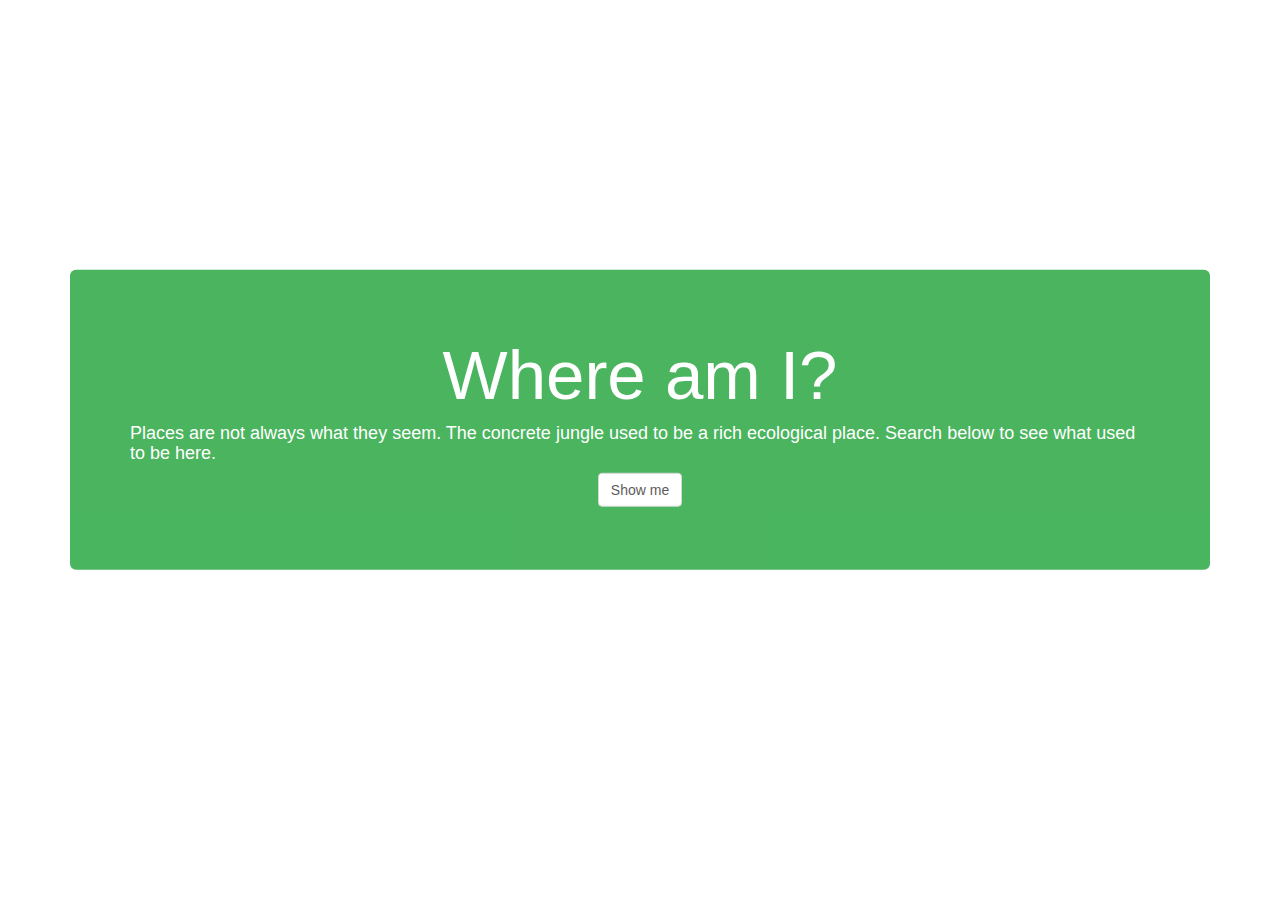
==== index.html @ a5ebfd29 "progress as of 4/28" ====
<!DOCTYPE html>
<html lang="en">
<head>
  <title>Where Am I?</title>
  <meta charset="utf-8">
  <meta name="viewport" content="width=device-width, initial-scale=1">
  <link rel="stylesheet" href="static/css/whereami.css">
  <link rel="stylesheet" href="http://cdn.leafletjs.com/leaflet-0.7.3/leaflet.css" />
  <script src="static/js/jquery-2.1.3.min.js"></script>
  <script src="http://maxcdn.bootstrapcdn.com/bootstrap/3.2.0/js/bootstrap.min.js"></script>
  <script src="static/js/lookupData.js"></script>
</head>

<body>
<div class="container">
    <div class="jumbotron">
<h1 id="header">Where am I?</h1>
    <h4>Places are not always what they seem. The concrete jungle used to be a rich ecological place. Search below to see what used to be here.</h4>
    <div style=" text-align: center;"><button type="button" class="btn btn-default" onclick="getLocation()">Show me</button>
    <p id="coordinates"></p>
    </div>
    </div>
 <div id="map"></div>
    </div>
<script>$( ".container" ).click(function() {
  $( ".container" ).hide( "slow", function() {
    //alert( "Animation complete." );
  });
});
</script>
</body>
</html>
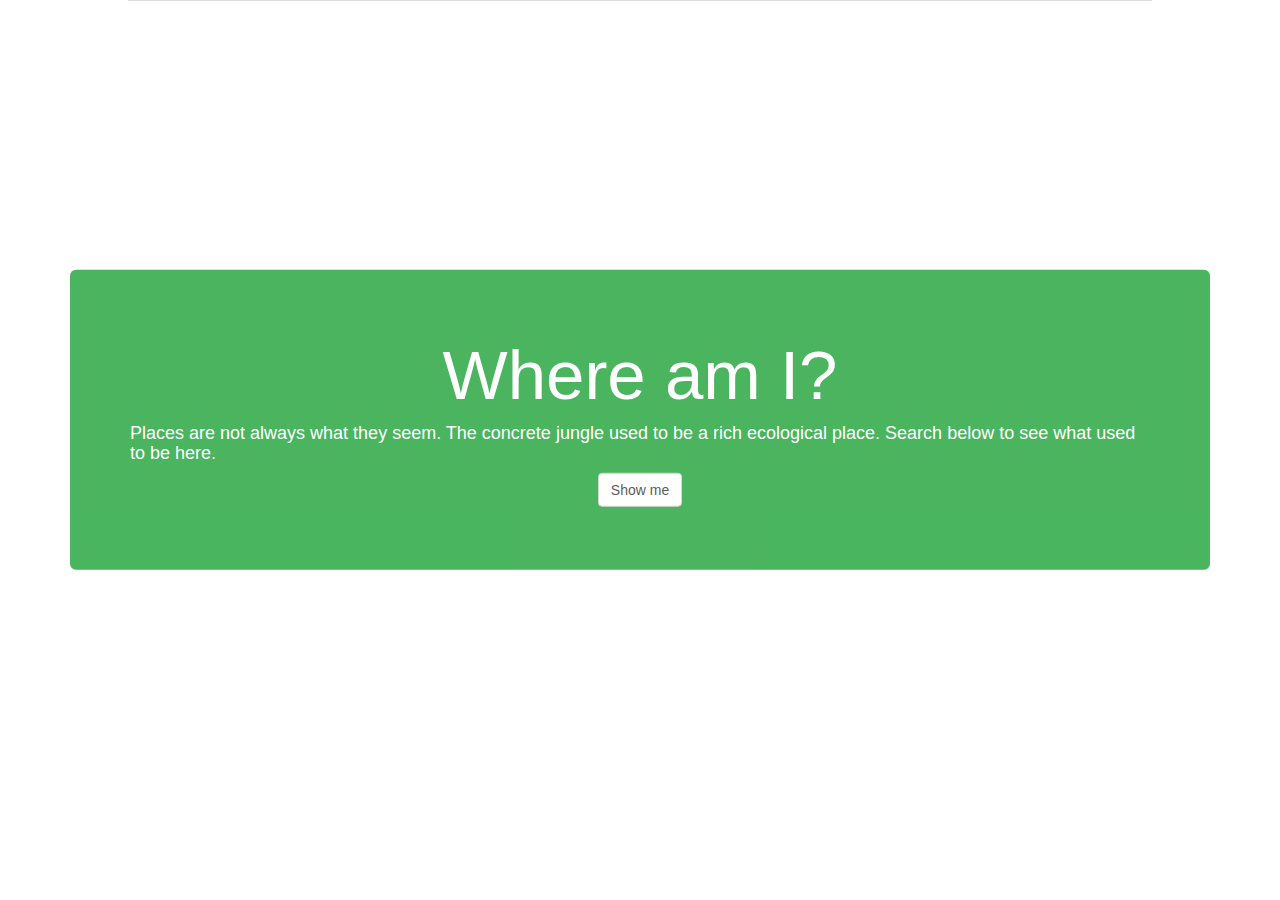
==== commit a7be1a77: "update to home page with first attempt at a table" ====
--- a/index.html
+++ b/index.html
@@ -9,6 +9,10 @@
   <script src="static/js/jquery-2.1.3.min.js"></script>
   <script src="http://maxcdn.bootstrapcdn.com/bootstrap/3.2.0/js/bootstrap.min.js"></script>
   <script src="static/js/lookupData.js"></script>
+  <script type="text/javascript" charset="utf8" src="//cdn.datatables.net/1.10.6/js/jquery.dataTables.js"></script>
+  <link rel="stylesheet" type="text/css" href="//cdn.datatables.net/1.10.6/css/jquery.dataTables.css">
+
+  <script src=""></script>
 </head>
 
 <body>
@@ -28,6 +32,19 @@
   });
 });
 </script>
+<div>
+ <table align="center" style="width:80%" class="table" id="responseTable" >
+    <thread>
+     <tr>
+        <th>MinX</th>
+        <th>MaxX</th>
+        <th>MinY</th>
+        <th>MaxY</th>
+    </tr>
+    </thread>
+</table>
+</div>
+
 </body>
 </html>
 
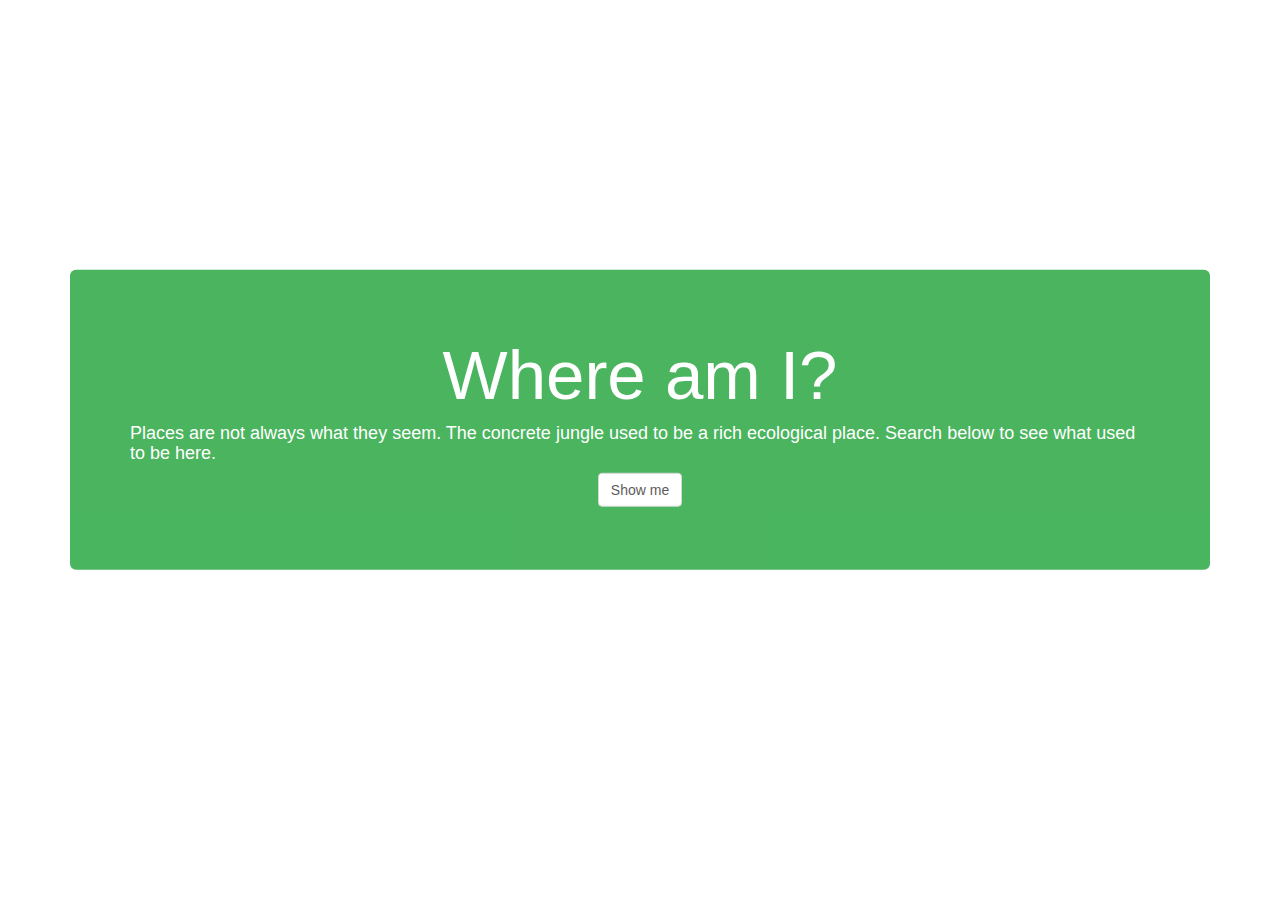
==== commit f4bfd9e6: "update with leaflet map" ====
--- a/index.html
+++ b/index.html
@@ -11,8 +11,35 @@
   <script src="static/js/lookupData.js"></script>
   <script type="text/javascript" charset="utf8" src="//cdn.datatables.net/1.10.6/js/jquery.dataTables.js"></script>
   <link rel="stylesheet" type="text/css" href="//cdn.datatables.net/1.10.6/css/jquery.dataTables.css">
+  <link rel="stylesheet" href="http://cdn.leafletjs.com/leaflet-0.7.3/leaflet.css" />
+    <script src="http://cdn.leafletjs.com/leaflet-0.7.3/leaflet.js"></script>
+   <script>
+    $(document).ready(function() { //move this to a separate .js file and load it in as a script on document.ready. include the fix to the leaflet tiles not rendering: https://github.com/tombatossals/angular-leaflet-directive/issues/168
+            var map = new L.Map("map-container",
+                {   center:[40.75, -73.95], //change to users given location
+                    zoom: 12
+                });
+            // Credit where credit is due
+            var attribution = 'Map tiles by <a href="http://maps.stamen.com/">Stamen</a>';
 
-  <script src=""></script>
+            // This allows concurent calls (faster tile loading)
+            var subdomains = ['a', 'b', 'c', 'd'];
+
+            // Change this url to use different set of map tiles
+            var toner_url = 'http://{s}.tile.stamen.com/toner/{z}/{x}/{y}.png';
+
+            // Let's add the 'terrain' layer
+            toner = new L.TileLayer(toner_url, {
+                maxZoom: 18,
+                attribution: attribution,
+                subdomains: subdomains
+            });
+
+            // Add it to the map
+            map.addLayer(toner);
+            map.invalidateSize();
+        });
+  </script>
 </head>
 
 <body>
@@ -20,30 +47,37 @@
     <div class="jumbotron">
 <h1 id="header">Where am I?</h1>
     <h4>Places are not always what they seem. The concrete jungle used to be a rich ecological place. Search below to see what used to be here.</h4>
-    <div style=" text-align: center;"><button type="button" class="btn btn-default" onclick="getLocation()">Show me</button>
+    <div style=" text-align: center;"><button type="button" class="btn btn-default" id="startButton" onclick="getLocation()">Show me</button></div>
     <p id="coordinates"></p>
     </div>
-    </div>
- <div id="map"></div>
-    </div>
-<script>$( ".container" ).click(function() {
-  $( ".container" ).hide( "slow", function() {
+</div>
+<div class="container" id="map-container"><div id="map"></div></div>
+
+<script>
+$( ".jumbotron" ).click(function() {
+  $( ".jumbotron" ).hide( "slow", function() {
     //alert( "Animation complete." );
   });
 });
+$( "#startButton" ).click(function() {
+  $( "#map-container" ).show( "slow", function() {
+    //alert( "Animation complete." );
+  });
+});
+var marker = L.marker([lat, lon]).addTo(map);
 </script>
-<div>
- <table align="center" style="width:80%" class="table" id="responseTable" >
-    <thread>
-     <tr>
-        <th>MinX</th>
-        <th>MaxX</th>
-        <th>MinY</th>
-        <th>MaxY</th>
-    </tr>
-    </thread>
-</table>
-</div>
+<!--<div>-->
+ <!--<table align="center" style="width:80%" class="table" id="responseTable" >-->
+    <!--<thread>-->
+     <!--<tr>-->
+        <!--<th>MinX</th>-->
+        <!--<th>MaxX</th>-->
+        <!--<th>MinY</th>-->
+        <!--<th>MaxY</th>-->
+    <!--</tr>-->
+    <!--</thread>-->
+<!--</table>-->
+<!--</div>-->
 
 </body>
 </html>
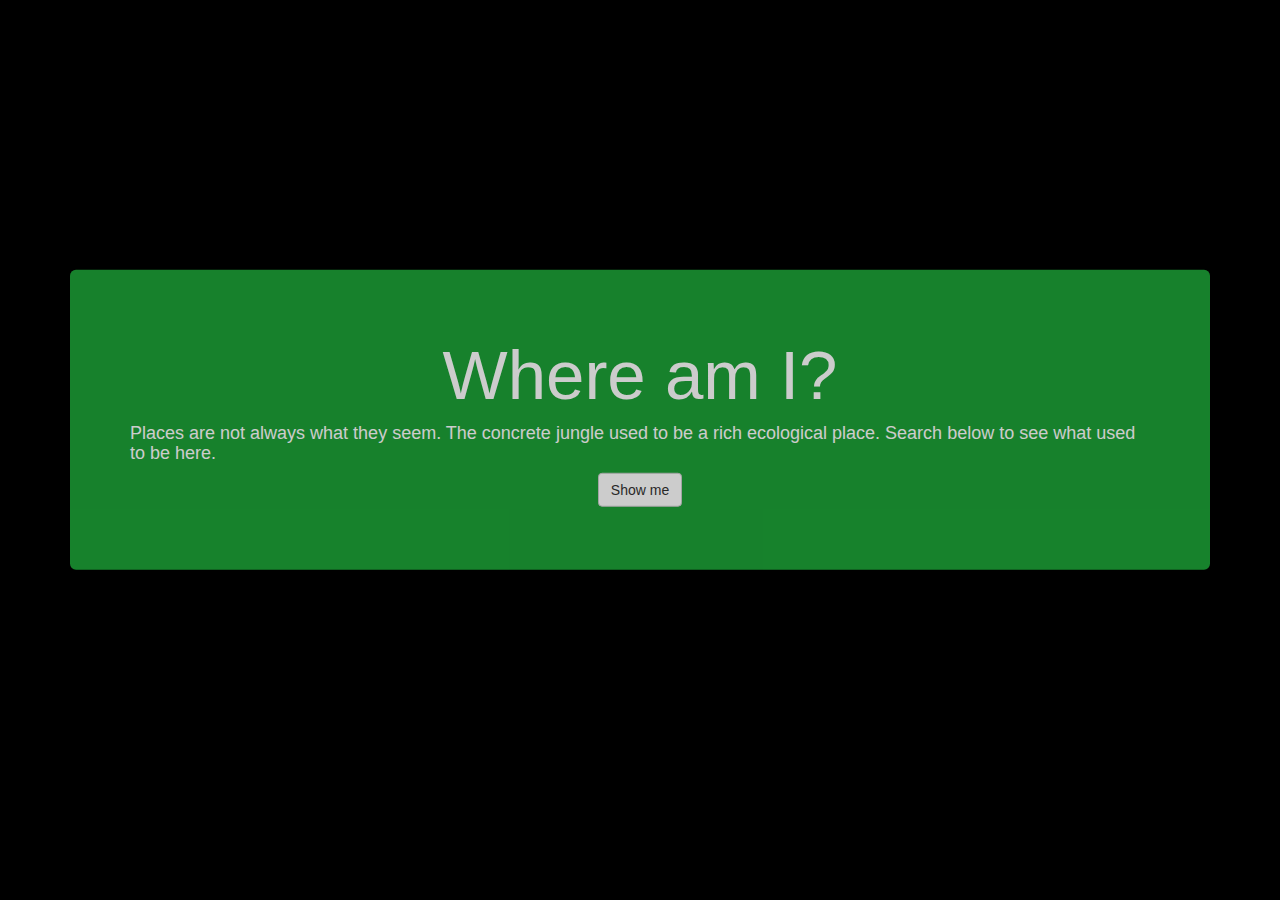
==== commit 13938157: "add welikiablock functionality" ====
--- a/index.html
+++ b/index.html
@@ -1,45 +1,19 @@
-<!DOCTYPE html>
 <html lang="en">
 <head>
-  <title>Where Am I?</title>
-  <meta charset="utf-8">
-  <meta name="viewport" content="width=device-width, initial-scale=1">
-  <link rel="stylesheet" href="static/css/whereami.css">
-  <link rel="stylesheet" href="http://cdn.leafletjs.com/leaflet-0.7.3/leaflet.css" />
-  <script src="static/js/jquery-2.1.3.min.js"></script>
-  <script src="http://maxcdn.bootstrapcdn.com/bootstrap/3.2.0/js/bootstrap.min.js"></script>
-  <script src="static/js/lookupData.js"></script>
-  <script type="text/javascript" charset="utf8" src="//cdn.datatables.net/1.10.6/js/jquery.dataTables.js"></script>
-  <link rel="stylesheet" type="text/css" href="//cdn.datatables.net/1.10.6/css/jquery.dataTables.css">
-  <link rel="stylesheet" href="http://cdn.leafletjs.com/leaflet-0.7.3/leaflet.css" />
-    <script src="http://cdn.leafletjs.com/leaflet-0.7.3/leaflet.js"></script>
-   <script>
-    $(document).ready(function() { //move this to a separate .js file and load it in as a script on document.ready. include the fix to the leaflet tiles not rendering: https://github.com/tombatossals/angular-leaflet-directive/issues/168
-            var map = new L.Map("map-container",
-                {   center:[40.75, -73.95], //change to users given location
-                    zoom: 12
-                });
-            // Credit where credit is due
-            var attribution = 'Map tiles by <a href="http://maps.stamen.com/">Stamen</a>';
-
-            // This allows concurent calls (faster tile loading)
-            var subdomains = ['a', 'b', 'c', 'd'];
-
-            // Change this url to use different set of map tiles
-            var toner_url = 'http://{s}.tile.stamen.com/toner/{z}/{x}/{y}.png';
-
-            // Let's add the 'terrain' layer
-            toner = new L.TileLayer(toner_url, {
-                maxZoom: 18,
-                attribution: attribution,
-                subdomains: subdomains
-            });
-
-            // Add it to the map
-            map.addLayer(toner);
-            map.invalidateSize();
-        });
-  </script>
+    <title>Where Am I?</title>
+    <meta charset="utf-8"/>
+    <meta name="viewport" content="width=device-width, initial-scale=1"/>
+    <link rel="stylesheet" href="static/css/whereami.css"/>
+    <link rel="stylesheet" href="http://cdn.leafletjs.com/leaflet-0.7.3/leaflet.css"/>
+    <script src="static/js/jquery-2.1.3.min.js"></script>
+    <script src="http://maxcdn.bootstrapcdn.com/bootstrap/3.2.0/js/bootstrap.min.js"></script>
+    <script type="text/javascript" charset="utf8" src="//cdn.datatables.net/1.10.6/js/jquery.dataTables.js"></script>
+    <link rel="stylesheet" type="text/css" href="//cdn.datatables.net/1.10.6/css/jquery.dataTables.css"/>
+    <link rel="stylesheet" href="static/css/leaflet.css"/>
+    <!--<script src="http://cdn.leafletjs.com/leaflet-0.7.3/leaflet.js"></script>-->
+    <link rel="stylesheet" href="http://libs.cartocdn.com/cartodb.js/v3/3.14/themes/css/cartodb.css"/>
+    <script src="http://libs.cartocdn.com/cartodb.js/v3/3.14/cartodb.js"></script>
+    <script src="static/js/lookupData.js"></script>
 </head>
 
 <body>
@@ -47,38 +21,22 @@
     <div class="jumbotron">
 <h1 id="header">Where am I?</h1>
     <h4>Places are not always what they seem. The concrete jungle used to be a rich ecological place. Search below to see what used to be here.</h4>
-    <div style=" text-align: center;"><button type="button" class="btn btn-default" id="startButton" onclick="getLocation()">Show me</button></div>
+    <div style=" text-align: center;"><button type="button" class="btn btn-default" id="startButton">Show me</button></div>
     <p id="coordinates"></p>
     </div>
 </div>
+<!--<div id="tableContainer">-->
+    <!--<table id="dataTable">-->
+        <!--&lt;!&ndash;<thead>&ndash;&gt;-->
+            <!--&lt;!&ndash;<tr>&ndash;&gt;-->
+                <!--&lt;!&ndash;<th>Population</th>&ndash;&gt;-->
+                <!--&lt;!&ndash;<th>Housing Units</th>&ndash;&gt;-->
+            <!--&lt;!&ndash;</tr>&ndash;&gt;-->
+        <!--&lt;!&ndash;</thead>&ndash;&gt;-->
+    <!--</table>-->
+<!--</div>-->
+<!--<div id="mask"><div id="maskLayer"></div></div>-->
 <div class="container" id="map-container"><div id="map"></div></div>
 
-<script>
-$( ".jumbotron" ).click(function() {
-  $( ".jumbotron" ).hide( "slow", function() {
-    //alert( "Animation complete." );
-  });
-});
-$( "#startButton" ).click(function() {
-  $( "#map-container" ).show( "slow", function() {
-    //alert( "Animation complete." );
-  });
-});
-var marker = L.marker([lat, lon]).addTo(map);
-</script>
-<!--<div>-->
- <!--<table align="center" style="width:80%" class="table" id="responseTable" >-->
-    <!--<thread>-->
-     <!--<tr>-->
-        <!--<th>MinX</th>-->
-        <!--<th>MaxX</th>-->
-        <!--<th>MinY</th>-->
-        <!--<th>MaxY</th>-->
-    <!--</tr>-->
-    <!--</thread>-->
-<!--</table>-->
-<!--</div>-->
-
 </body>
-</html>
-
+</html>--- a/static/css/leaflet.css
+++ b/static/css/leaflet.css
@@ -0,0 +1,479 @@
+/* required styles */
+
+.leaflet-map-pane,
+.leaflet-tile,
+.leaflet-marker-icon,
+.leaflet-marker-shadow,
+.leaflet-tile-pane,
+.leaflet-tile-container,
+.leaflet-overlay-pane,
+.leaflet-shadow-pane,
+.leaflet-marker-pane,
+.leaflet-popup-pane,
+.leaflet-overlay-pane svg,
+.leaflet-zoom-box,
+.leaflet-image-layer,
+.leaflet-layer {
+	position: absolute;
+	left: 0;
+	top: 0;
+	}
+.leaflet-container {
+	overflow: hidden;
+	-ms-touch-action: none;
+	}
+.leaflet-tile,
+.leaflet-marker-icon,
+.leaflet-marker-shadow {
+	-webkit-user-select: none;
+	   -moz-user-select: none;
+	        user-select: none;
+	-webkit-user-drag: none;
+	}
+.leaflet-marker-icon,
+.leaflet-marker-shadow {
+	display: block;
+	}
+/* map is broken in FF if you have max-width: 100% on tiles */
+.leaflet-container img {
+	max-width: none !important;
+	}
+/* stupid Android 2 doesn't understand "max-width: none" properly */
+.leaflet-container img.leaflet-image-layer {
+	max-width: 15000px !important;
+	}
+.leaflet-tile {
+	filter: inherit;
+	visibility: hidden;
+	}
+.leaflet-tile-loaded {
+	visibility: inherit;
+	}
+.leaflet-zoom-box {
+	width: 0;
+	height: 0;
+	}
+/* workaround for https://bugzilla.mozilla.org/show_bug.cgi?id=888319 */
+.leaflet-overlay-pane svg {
+	-moz-user-select: none;
+	}
+
+.leaflet-tile-pane    { z-index: 2; }
+.leaflet-objects-pane { z-index: 3; }
+.leaflet-overlay-pane { z-index: 4; }
+.leaflet-shadow-pane  { z-index: 5; }
+.leaflet-marker-pane  { z-index: 6; }
+.leaflet-popup-pane   { z-index: 7; }
+
+.leaflet-vml-shape {
+	width: 1px;
+	height: 1px;
+	}
+.lvml {
+	behavior: url(#default#VML);
+	display: inline-block;
+	position: absolute;
+	}
+
+
+/* control positioning */
+
+.leaflet-control {
+	position: relative;
+	z-index: 7;
+	pointer-events: auto;
+	}
+.leaflet-top,
+.leaflet-bottom {
+	position: absolute;
+	z-index: 1000;
+	pointer-events: none;
+	}
+.leaflet-top {
+	top: 0;
+	}
+.leaflet-right {
+	right: 0;
+	}
+.leaflet-bottom {
+	bottom: 0;
+	}
+.leaflet-left {
+	left: 0;
+	}
+.leaflet-control {
+	float: left;
+	clear: both;
+	}
+.leaflet-right .leaflet-control {
+	float: right;
+	}
+.leaflet-top .leaflet-control {
+	margin-top: 10px;
+	}
+.leaflet-bottom .leaflet-control {
+	margin-bottom: 10px;
+	}
+.leaflet-left .leaflet-control {
+	margin-left: 10px;
+	}
+.leaflet-right .leaflet-control {
+	margin-right: 10px;
+	}
+
+
+/* zoom and fade animations */
+
+.leaflet-fade-anim .leaflet-tile,
+.leaflet-fade-anim .leaflet-popup {
+	opacity: 0;
+	-webkit-transition: opacity 0.2s linear;
+	   -moz-transition: opacity 0.2s linear;
+	     -o-transition: opacity 0.2s linear;
+	        transition: opacity 0.2s linear;
+	}
+.leaflet-fade-anim .leaflet-tile-loaded,
+.leaflet-fade-anim .leaflet-map-pane .leaflet-popup {
+	opacity: 1;
+	}
+
+.leaflet-zoom-anim .leaflet-zoom-animated {
+	-webkit-transition: -webkit-transform 0.25s cubic-bezier(0,0,0.25,1);
+	   -moz-transition:    -moz-transform 0.25s cubic-bezier(0,0,0.25,1);
+	     -o-transition:      -o-transform 0.25s cubic-bezier(0,0,0.25,1);
+	        transition:         transform 0.25s cubic-bezier(0,0,0.25,1);
+	}
+.leaflet-zoom-anim .leaflet-tile,
+.leaflet-pan-anim .leaflet-tile,
+.leaflet-touching .leaflet-zoom-animated {
+	-webkit-transition: none;
+	   -moz-transition: none;
+	     -o-transition: none;
+	        transition: none;
+	}
+
+.leaflet-zoom-anim .leaflet-zoom-hide {
+	visibility: hidden;
+	}
+
+
+/* cursors */
+
+.leaflet-clickable {
+	cursor: pointer;
+	}
+.leaflet-container {
+	cursor: -webkit-grab;
+	cursor:    -moz-grab;
+	}
+.leaflet-popup-pane,
+.leaflet-control {
+	cursor: auto;
+	}
+.leaflet-dragging .leaflet-container,
+.leaflet-dragging .leaflet-clickable {
+	cursor: move;
+	cursor: -webkit-grabbing;
+	cursor:    -moz-grabbing;
+	}
+
+
+/* visual tweaks */
+
+.leaflet-container {
+	background: #ddd;
+	outline: 0;
+	}
+.leaflet-container a {
+	color: #0078A8;
+	}
+.leaflet-container a.leaflet-active {
+	outline: 2px solid orange;
+	}
+.leaflet-zoom-box {
+	border: 2px dotted #38f;
+	background: rgba(255,255,255,0.5);
+	}
+
+
+/* general typography */
+.leaflet-container {
+	font: 12px/1.5 "Helvetica Neue", Arial, Helvetica, sans-serif;
+	}
+
+
+/* general toolbar styles */
+
+.leaflet-bar {
+	box-shadow: 0 1px 5px rgba(0,0,0,0.65);
+	border-radius: 4px;
+	}
+.leaflet-bar a,
+.leaflet-bar a:hover {
+	background-color: #fff;
+	border-bottom: 1px solid #ccc;
+	width: 26px;
+	height: 26px;
+	line-height: 26px;
+	display: block;
+	text-align: center;
+	text-decoration: none;
+	color: black;
+	}
+.leaflet-bar a,
+.leaflet-control-layers-toggle {
+	background-position: 50% 50%;
+	background-repeat: no-repeat;
+	display: block;
+	}
+.leaflet-bar a:hover {
+	background-color: #f4f4f4;
+	}
+.leaflet-bar a:first-child {
+	border-top-left-radius: 4px;
+	border-top-right-radius: 4px;
+	}
+.leaflet-bar a:last-child {
+	border-bottom-left-radius: 4px;
+	border-bottom-right-radius: 4px;
+	border-bottom: none;
+	}
+.leaflet-bar a.leaflet-disabled {
+	cursor: default;
+	background-color: #f4f4f4;
+	color: #bbb;
+	}
+
+.leaflet-touch .leaflet-bar a {
+	width: 30px;
+	height: 30px;
+	line-height: 30px;
+	}
+
+
+/* zoom control */
+
+.leaflet-control-zoom-in,
+.leaflet-control-zoom-out {
+	font: bold 18px 'Lucida Console', Monaco, monospace;
+	text-indent: 1px;
+	}
+.leaflet-control-zoom-out {
+	font-size: 20px;
+	}
+
+.leaflet-touch .leaflet-control-zoom-in {
+	font-size: 22px;
+	}
+.leaflet-touch .leaflet-control-zoom-out {
+	font-size: 24px;
+	}
+
+
+/* layers control */
+
+.leaflet-control-layers {
+	box-shadow: 0 1px 5px rgba(0,0,0,0.4);
+	background: #fff;
+	border-radius: 5px;
+	}
+.leaflet-control-layers-toggle {
+	background-image: url(images/layers.png);
+	width: 36px;
+	height: 36px;
+	}
+.leaflet-retina .leaflet-control-layers-toggle {
+	background-image: url(images/layers-2x.png);
+	background-size: 26px 26px;
+	}
+.leaflet-touch .leaflet-control-layers-toggle {
+	width: 44px;
+	height: 44px;
+	}
+.leaflet-control-layers .leaflet-control-layers-list,
+.leaflet-control-layers-expanded .leaflet-control-layers-toggle {
+	display: none;
+	}
+.leaflet-control-layers-expanded .leaflet-control-layers-list {
+	display: block;
+	position: relative;
+	}
+.leaflet-control-layers-expanded {
+	padding: 6px 10px 6px 6px;
+	color: #333;
+	background: #fff;
+	}
+.leaflet-control-layers-selector {
+	margin-top: 2px;
+	position: relative;
+	top: 1px;
+	}
+.leaflet-control-layers label {
+	display: block;
+	}
+.leaflet-control-layers-separator {
+	height: 0;
+	border-top: 1px solid #ddd;
+	margin: 5px -10px 5px -6px;
+	}
+
+
+/* attribution and scale controls */
+
+.leaflet-container .leaflet-control-attribution {
+	background: #fff;
+	background: rgba(255, 255, 255, 0.7);
+	margin: 0;
+	}
+.leaflet-control-attribution,
+.leaflet-control-scale-line {
+	padding: 0 5px;
+	color: #333;
+	}
+.leaflet-control-attribution a {
+	text-decoration: none;
+	}
+.leaflet-control-attribution a:hover {
+	text-decoration: underline;
+	}
+.leaflet-container .leaflet-control-attribution,
+.leaflet-container .leaflet-control-scale {
+	font-size: 11px;
+	}
+.leaflet-left .leaflet-control-scale {
+	margin-left: 5px;
+	}
+.leaflet-bottom .leaflet-control-scale {
+	margin-bottom: 5px;
+	}
+.leaflet-control-scale-line {
+	border: 2px solid #777;
+	border-top: none;
+	line-height: 1.1;
+	padding: 2px 5px 1px;
+	font-size: 11px;
+	white-space: nowrap;
+	overflow: hidden;
+	-moz-box-sizing: content-box;
+	     box-sizing: content-box;
+
+	background: #fff;
+	background: rgba(255, 255, 255, 0.5);
+	}
+.leaflet-control-scale-line:not(:first-child) {
+	border-top: 2px solid #777;
+	border-bottom: none;
+	margin-top: -2px;
+	}
+.leaflet-control-scale-line:not(:first-child):not(:last-child) {
+	border-bottom: 2px solid #777;
+	}
+
+.leaflet-touch .leaflet-control-attribution,
+.leaflet-touch .leaflet-control-layers,
+.leaflet-touch .leaflet-bar {
+	box-shadow: none;
+	}
+.leaflet-touch .leaflet-control-layers,
+.leaflet-touch .leaflet-bar {
+	border: 2px solid rgba(0,0,0,0.2);
+	background-clip: padding-box;
+	}
+
+
+/* popup */
+
+.leaflet-popup {
+	position: absolute;
+	text-align: center;
+	}
+.leaflet-popup-content-wrapper {
+	padding: 1px;
+	text-align: left;
+	border-radius: 12px;
+    color: #005599;
+	}
+.leaflet-popup-content {
+	margin: 13px 19px;
+	line-height: 1.4;
+	}
+.leaflet-popup-content p {
+	margin: 18px 0;
+	}
+.leaflet-popup-tip-container {
+	margin: 0 auto;
+	width: 40px;
+	height: 20px;
+	position: relative;
+	overflow: hidden;
+	}
+.leaflet-popup-tip {
+	width: 17px;
+	height: 17px;
+	padding: 1px;
+
+	margin: -10px auto 0;
+
+	-webkit-transform: rotate(45deg);
+	   -moz-transform: rotate(45deg);
+	    -ms-transform: rotate(45deg);
+	     -o-transform: rotate(45deg);
+	        transform: rotate(45deg);
+	}
+.leaflet-popup-content-wrapper,
+.leaflet-popup-tip {
+	background: white;
+
+	box-shadow: 0 3px 14px rgba(0,0,0,0.4);
+	}
+.leaflet-container a.leaflet-popup-close-button {
+	position: absolute;
+	top: 0;
+	right: 0;
+	padding: 4px 4px 0 0;
+	text-align: center;
+	width: 18px;
+	height: 14px;
+	font: 16px/14px Tahoma, Verdana, sans-serif;
+	color: #c3c3c3;
+	text-decoration: none;
+	font-weight: bold;
+	background: transparent;
+	}
+.leaflet-container a.leaflet-popup-close-button:hover {
+	color: #999;
+	}
+.leaflet-popup-scrolled {
+	overflow: auto;
+	border-bottom: 1px solid #ddd;
+	border-top: 1px solid #ddd;
+	}
+
+.leaflet-oldie .leaflet-popup-content-wrapper {
+	zoom: 1;
+	}
+.leaflet-oldie .leaflet-popup-tip {
+	width: 24px;
+	margin: 0 auto;
+
+	-ms-filter: "progid:DXImageTransform.Microsoft.Matrix(M11=0.70710678, M12=0.70710678, M21=-0.70710678, M22=0.70710678)";
+	filter: progid:DXImageTransform.Microsoft.Matrix(M11=0.70710678, M12=0.70710678, M21=-0.70710678, M22=0.70710678);
+	}
+.leaflet-oldie .leaflet-popup-tip-container {
+	margin-top: -1px;
+	}
+
+.leaflet-oldie .leaflet-control-zoom,
+.leaflet-oldie .leaflet-control-layers,
+.leaflet-oldie .leaflet-popup-content-wrapper,
+.leaflet-oldie .leaflet-popup-tip {
+	border: 1px solid #999;
+	}
+
+
+/* div icon */
+
+.leaflet-div-icon {
+	background: #fff;
+	border: 1px solid #666;
+	}
